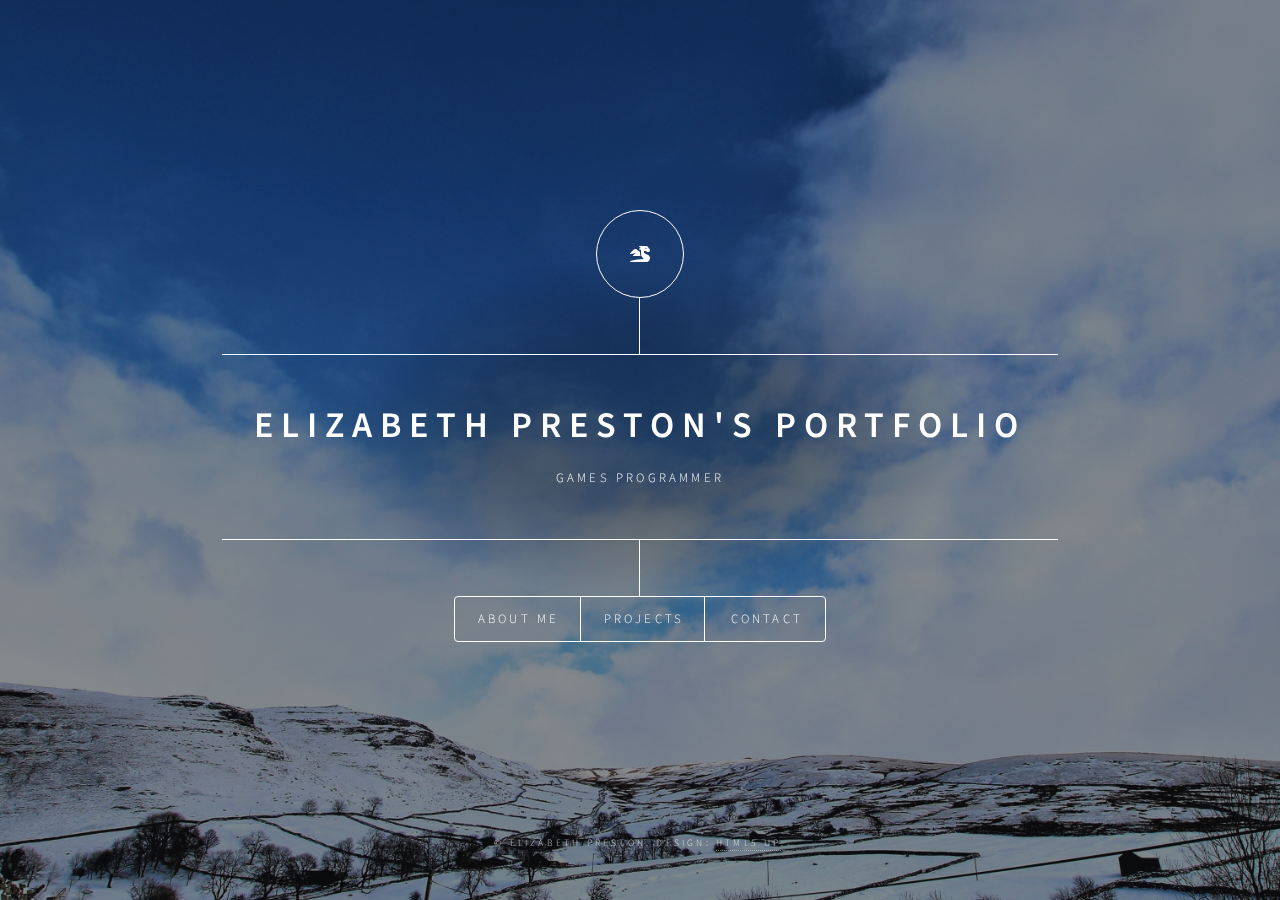
==== index.html @ e794fe07 "Update index.html" ====
<!DOCTYPE HTML>
<!--
	Dimension by HTML5 UP
	html5up.net | @ajlkn
	Free for personal and commercial use under the CCA 3.0 license (html5up.net/license)
-->
<html>
	<head>
		<title>Elizabeth Preston - Games Programmer</title>
		<meta charset="utf-8" />
		<meta name="viewport" content="width=device-width, initial-scale=1, user-scalable=no" />
		<link rel="stylesheet" href="assets/css/main.css" />
		<noscript><link rel="stylesheet" href="assets/css/noscript.css" /></noscript>
	</head>
	<body class="is-preload">

		<!-- Wrapper -->
			<div id="wrapper">

				<!-- Header -->
					<header id="header">
						<div class="logo">
						<i class="fas fa-dragon"></i>
						</div>
						<div class="content">
							<div class="inner">
								<h1>Elizabeth Preston's Portfolio</h1>
								<p>Games Programmer</p>
							</div>
						</div>
						<nav>
							<ul>
								<li><a href="#about">About Me</a></li>
								<li><a href="#projects">Projects</a></li>
								<li><a href="#contact">Contact</a></li>
							</ul>
						</nav>
					</header>

				<!-- Main -->
					<div id="main">

						<!-- Intro -->
							<article id="about">
								<h2 class="major">About Me</h2>
								<span class="image main"><img src="images/gradphoto.jpg" alt="" /></span>
								<p>Hi! I'm Eliza, a games programmer in Newcastle, with a Bachelor's in Mathematics and Master's in Computer Game Engineering. I have 5+ years experience using Unreal Engine, and several AA/AAA projects under my belt.</p>
								<p>Video games have been a part of my life for a long time. I grew up playing Spyro and Banjo Kazooie with my dad, who bravely took on the levels that were too hard for me. One of my fondest memories was visiting him after school, and finding out he completed Spyro the Dragon and unlocked the secret level for me, and I was ecstatic. I am incredibly honoured to create memories just like that for others.</p>
								<p>I spend my free time reading, attempting to rollerskate, and playing too much overwatch. Recently, I have started baking, but I don't bake often because I end up eating it all myself (oops).</p></article>

						<!-- Work -->
							<article id="projects">
								<h2 class="major">Projects</h2>
								<h4>A Changing Landscape: Advanced Graphics Coursework</h4>
								<p style="font-size:20px">I was tasked with creating a landscape that changed over time, using C++ and OpenGL. I was given a basic graphics framework, which I built on throughout the module. I chose to theme my scene around the given skeletal mesh for the hellknight from Doom.
								</p>
								<p align="center"><iframe style="height:450px;width:80%; float:middle" src="https://www.youtube.com/embed/ra7MUHCAdAI" frameborder="0" allow="accelerometer; autoplay; encrypted-media; gyroscope; picture-in-picture" allowfullscreen></iframe></p>

								<p>
								<ul>
								<u>Terrain:</u>
								<li>Heightmap is generated with an index buffer, using a file to read in the heights. It rises over time using a changing uniform passed to the shader.</li>
								<li>Terrain has two textures, each with their respective normal/bump map, and they're blended between one another as time passes.</li>
								<li>Water is transparent until the heightmap has fully risen, then the alpha component starts to rise so it appears.</li>
								<li>Spikes are contained in a scene graph, and employ frustum culling to reduce draw calls.</li>
								<u>Lighting:</u>
								<li>Point light is used to illuminate the scene, using the Phong reflection model</li>
								<li>A spotlight is placed at the rear of the scene, and rotates in a circle using a sine wave in its transform.</li>
								<li>Dynamic shadow mapping is used on the hellknights in the scene.</li>
								<li>Cubemap has been utilised for the skybox in the background, and the reflections in the water.</li>
								<u>Other Features:</u>
								<li>Gaussian blur is the main post-processing effect I implemented, using ping-pong texturing.</li>
								<li>Included a very basic split-screen effect, that uses the same camera view in both panels.</li>
								<li>Basic skeletal animation used with the hellknights.</li>
								</ul>
								</p>
								<hr></hr>

								<h4>Unoriginal Goose Game: Advanced Game Technologies Coursework</h4>
								<p>The project was based around Untitled Goose Game- A player must collect apples in the game to earn points, whilst avoiding the AI who make the goose drop any item it is holding. I implemented the physics and collisions, AI and networking for this project, using C++ and Visual Studio.</p>
								<p align="center"><iframe style="height:450px;width:80%" src="https://www.youtube.com/embed/iZy3u03gMHU" frameborder="0" allow="accelerometer; autoplay; encrypted-media; gyroscope; picture-in-picture" allowfullscreen></iframe></p>

								<p>
								<ul>
									<u>Physics:</u>
								<li>Linear and angular motion implemented.</li>
								<li>AABB and Sphere collision volumes utilised.</li>
								<li>Made use of Collision layers to reduce the amount of detection tests.</li>
								<li>Quad Tree spatial acceleration  structure used for the broad phase detection.</li>
								<li>Collisions are resolved by projecting the volumes outwards from collision point along the normal, and then applying an impules in the correct direction to change the velocities.</li>
								<li>Basic constraint bridge is used in the back of the level to demonstrate more advanced collision resolution.</li>
								<u>AI:</u>
								<li>A finite state machine is used for one AI character, which chases the goose if it's within a 10 unit distance, and then transitions to idle state if the goose is further than 15 units away.</li>
								<li>Second AI character uses pathfinding to chase the goose if it is holding an item, and if the AI collides with the goose, it drops whatever it was holding.</li>
								<li>A* is used for the pathfinding. The world grid is represented with a text file that is read in, and if a path is found, a force is applied to the AI to push it towards the fist node in the list.</li>
								<u>Networking:</u>
								<li>Player can choose to start the game as a client, or as a server.</li>
								<li>Client sends a packet with their position data, which the server receives and updates accordingly.</li>
								<li>Client also sends a score packet to the server.</li>
								</ul>
								</p>
								<hr></hr>
							</article>

						<!-- Contact -->
							<article id="contact">
								<h2 class="major">Contact</h2>

								<ul class="icons">
									<li><a href="https://www.linkedin.com/in/epreston72/" class="icon brands fa-linkedin"></a> &nbsp LinkedIn </li>
									<li><a href="mailto:elizapreston@hotmail.co.uk" class="fas fa-envelope"></a>  &nbsp elizapreston@hotmail.co.uk</li>
									<li><a href="https://github.com/epreston7/code-samples" class="icon brands fa-github"></a> &nbsp GitHub</li>
								</ul>
							</article>

						<!-- Elements -->
							<article id="elements">
								<h2 class="major">Elements</h2>

								<section>
									<h3 class="major">Text</h3>
									<p>This is <b>bold</b> and this is <strong>strong</strong>. This is <i>italic</i> and this is <em>emphasized</em>.
									This is <sup>superscript</sup> text and this is <sub>subscript</sub> text.
									This is <u>underlined</u> and this is code: <code>for (;;) { ... }</code>. Finally, <a href="#">this is a link</a>.</p>
									<hr />
									<h2>Heading Level 2</h2>
									<h3>Heading Level 3</h3>
									<h4>Heading Level 4</h4>
									<h5>Heading Level 5</h5>
									<h6>Heading Level 6</h6>
									<hr />
									<h4>Blockquote</h4>
									<blockquote>Fringilla nisl. Donec accumsan interdum nisi, quis tincidunt felis sagittis eget tempus euismod. Vestibulum ante ipsum primis in faucibus vestibulum. Blandit adipiscing eu felis iaculis volutpat ac adipiscing accumsan faucibus. Vestibulum ante ipsum primis in faucibus lorem ipsum dolor sit amet nullam adipiscing eu felis.</blockquote>
									<h4>Preformatted</h4>
									<pre><code>i = 0;

while (!deck.isInOrder()) {
    print 'Iteration ' + i;
    deck.shuffle();
    i++;
}

print 'It took ' + i + ' iterations to sort the deck.';</code></pre>
								</section>

								<section>
									<h3 class="major">Lists</h3>

									<h4>Unordered</h4>
									<ul>
										<li>Dolor pulvinar etiam.</li>
										<li>Sagittis adipiscing.</li>
										<li>Felis enim feugiat.</li>
									</ul>

									<h4>Alternate</h4>
									<ul class="alt">
										<li>Dolor pulvinar etiam.</li>
										<li>Sagittis adipiscing.</li>
										<li>Felis enim feugiat.</li>
									</ul>

									<h4>Ordered</h4>
									<ol>
										<li>Dolor pulvinar etiam.</li>
										<li>Etiam vel felis viverra.</li>
										<li>Felis enim feugiat.</li>
										<li>Dolor pulvinar etiam.</li>
										<li>Etiam vel felis lorem.</li>
										<li>Felis enim et feugiat.</li>
									</ol>
									<h4>Icons</h4>
									<ul class="icons">
										<li><a href="#" class="icon brands fa-twitter"><span class="label">Twitter</span></a></li>
										<li><a href="#" class="icon brands fa-facebook-f"><span class="label">Facebook</span></a></li>
										<li><a href="#" class="icon brands fa-instagram"><span class="label">Instagram</span></a></li>
										<li><a href="#" class="icon brands fa-github"><span class="label">Github</span></a></li>
									</ul>

									<h4>Actions</h4>
									<ul class="actions">
										<li><a href="#" class="button primary">Default</a></li>
										<li><a href="#" class="button">Default</a></li>
									</ul>
									<ul class="actions stacked">
										<li><a href="#" class="button primary">Default</a></li>
										<li><a href="#" class="button">Default</a></li>
									</ul>
								</section>

								<section>
									<h3 class="major">Table</h3>
									<h4>Default</h4>
									<div class="table-wrapper">
										<table>
											<thead>
												<tr>
													<th>Name</th>
													<th>Description</th>
													<th>Price</th>
												</tr>
											</thead>
											<tbody>
												<tr>
													<td>Item One</td>
													<td>Ante turpis integer aliquet porttitor.</td>
													<td>29.99</td>
												</tr>
												<tr>
													<td>Item Two</td>
													<td>Vis ac commodo adipiscing arcu aliquet.</td>
													<td>19.99</td>
												</tr>
												<tr>
													<td>Item Three</td>
													<td> Morbi faucibus arcu accumsan lorem.</td>
													<td>29.99</td>
												</tr>
												<tr>
													<td>Item Four</td>
													<td>Vitae integer tempus condimentum.</td>
													<td>19.99</td>
												</tr>
												<tr>
													<td>Item Five</td>
													<td>Ante turpis integer aliquet porttitor.</td>
													<td>29.99</td>
												</tr>
											</tbody>
											<tfoot>
												<tr>
													<td colspan="2"></td>
													<td>100.00</td>
												</tr>
											</tfoot>
										</table>
									</div>

									<h4>Alternate</h4>
									<div class="table-wrapper">
										<table class="alt">
											<thead>
												<tr>
													<th>Name</th>
													<th>Description</th>
													<th>Price</th>
												</tr>
											</thead>
											<tbody>
												<tr>
													<td>Item One</td>
													<td>Ante turpis integer aliquet porttitor.</td>
													<td>29.99</td>
												</tr>
												<tr>
													<td>Item Two</td>
													<td>Vis ac commodo adipiscing arcu aliquet.</td>
													<td>19.99</td>
												</tr>
												<tr>
													<td>Item Three</td>
													<td> Morbi faucibus arcu accumsan lorem.</td>
													<td>29.99</td>
												</tr>
												<tr>
													<td>Item Four</td>
													<td>Vitae integer tempus condimentum.</td>
													<td>19.99</td>
												</tr>
												<tr>
													<td>Item Five</td>
													<td>Ante turpis integer aliquet porttitor.</td>
													<td>29.99</td>
												</tr>
											</tbody>
											<tfoot>
												<tr>
													<td colspan="2"></td>
													<td>100.00</td>
												</tr>
											</tfoot>
										</table>
									</div>
								</section>

								<section>
									<h3 class="major">Buttons</h3>
									<ul class="actions">
										<li><a href="#" class="button primary">Primary</a></li>
										<li><a href="#" class="button">Default</a></li>
									</ul>
									<ul class="actions">
										<li><a href="#" class="button">Default</a></li>
										<li><a href="#" class="button small">Small</a></li>
									</ul>
									<ul class="actions">
										<li><a href="#" class="button primary icon solid fa-download">Icon</a></li>
										<li><a href="#" class="button icon solid fa-download">Icon</a></li>
									</ul>
									<ul class="actions">
										<li><span class="button primary disabled">Disabled</span></li>
										<li><span class="button disabled">Disabled</span></li>
									</ul>
								</section>

								<section>
									<h3 class="major">Form</h3>
									<form method="post" action="#">
										<div class="fields">
											<div class="field half">
												<label for="demo-name">Name</label>
												<input type="text" name="demo-name" id="demo-name" value="" placeholder="Jane Doe" />
											</div>
											<div class="field half">
												<label for="demo-email">Email</label>
												<input type="email" name="demo-email" id="demo-email" value="" placeholder="jane@untitled.tld" />
											</div>
											<div class="field">
												<label for="demo-category">Category</label>
												<select name="demo-category" id="demo-category">
													<option value="">-</option>
													<option value="1">Manufacturing</option>
													<option value="1">Shipping</option>
													<option value="1">Administration</option>
													<option value="1">Human Resources</option>
												</select>
											</div>
											<div class="field half">
												<input type="radio" id="demo-priority-low" name="demo-priority" checked>
												<label for="demo-priority-low">Low</label>
											</div>
											<div class="field half">
												<input type="radio" id="demo-priority-high" name="demo-priority">
												<label for="demo-priority-high">High</label>
											</div>
											<div class="field half">
												<input type="checkbox" id="demo-copy" name="demo-copy">
												<label for="demo-copy">Email me a copy</label>
											</div>
											<div class="field half">
												<input type="checkbox" id="demo-human" name="demo-human" checked>
												<label for="demo-human">Not a robot</label>
											</div>
											<div class="field">
												<label for="demo-message">Message</label>
												<textarea name="demo-message" id="demo-message" placeholder="Enter your message" rows="6"></textarea>
											</div>
										</div>
										<ul class="actions">
											<li><input type="submit" value="Send Message" class="primary" /></li>
											<li><input type="reset" value="Reset" /></li>
										</ul>
									</form>
								</section>

							</article>

					</div>

				<!-- Footer -->
					<footer id="footer">
						<p class="copyright">&copy; Elizabeth Preston. Design: <a href="https://html5up.net">HTML5 UP</a>.</p>
					</footer>

			</div>

		<!-- BG -->
			<div id="bg"></div>

		<!-- Scripts -->
			<script src="assets/js/jquery.min.js"></script>
			<script src="assets/js/browser.min.js"></script>
			<script src="assets/js/breakpoints.min.js"></script>
			<script src="assets/js/util.js"></script>
			<script src="assets/js/main.js"></script>

	</body>
</html>
---- assets/css/main.css ----
@import url(fontawesome-all.min.css);
@import url("https://fonts.googleapis.com/css?family=Source+Sans+Pro:300italic,600italic,300,600");

/*
	Dimension by HTML5 UP
	html5up.net | @ajlkn
	Free for personal and commercial use under the CCA 3.0 license (html5up.net/license)
*/

html, body, div, span, applet, object,
iframe, h1, h2, h3, h4, h5, h6, p, blockquote,
pre, a, abbr, acronym, address, big, cite,
code, del, dfn, em, img, ins, kbd, q, s, samp,
small, strike, strong, sub, sup, tt, var, b,
u, i, center, dl, dt, dd, ol, ul, li, fieldset,
form, label, legend, table, caption, tbody,
tfoot, thead, tr, th, td, article, aside,
canvas, details, embed, figure, figcaption,
footer, header, hgroup, menu, nav, output, ruby,
section, summary, time, mark, audio, video {
	margin: 0;
	padding: 0;
	border: 0;
	font-size: 100%;
	font: inherit;
	vertical-align: baseline;}

article, aside, details, figcaption, figure,
footer, header, hgroup, menu, nav, section {
	display: block;}

body {
	line-height: 1;
}

ol, ul {
	list-style: none;
	list-style-type: square;
	font-size: 18px;
}

blockquote, q {
	quotes: none;
}

	blockquote:before, blockquote:after, q:before, q:after {
		content: '';
		content: none;
	}

table {
	border-collapse: collapse;
	border-spacing: 0;
}

body {
	-webkit-text-size-adjust: none;
}

mark {
	background-color: transpa;
	color: inherit;
}

input::-moz-focus-inner {
	border: 0;
	padding: 0;
}

input, select, textarea {
	-moz-appearance: none;
	-webkit-appearance: none;
	-ms-appearance: none;
	appearance: none;
}

/* Basic */

	@-ms-viewport {
		width: device-width;
	}

	@media screen and (max-width: 480px) {

		html, body {
			min-width: 320px;
		}

	}

	html {
		box-sizing: border-box;
	}

	*, *:before, *:after {
		box-sizing: inherit;
	}

	body {
		background: #1b1f22;
	}

		body.is-preload *, body.is-preload *:before, body.is-preload *:after {
			-moz-animation: none !important;
			-webkit-animation: none !important;
			-ms-animation: none !important;
			animation: none !important;
			-moz-transition: none !important;
			-webkit-transition: none !important;
			-ms-transition: none !important;
			transition: none !important;
		}

/* Type */

	html {
		font-size: 16pt;
	}

		@media screen and (max-width: 1680px) {

			html {
				font-size: 12pt;
			}

		}

		@media screen and (max-width: 736px) {

			html {
				font-size: 11pt;
			}

		}

		@media screen and (max-width: 360px) {

			html {
				font-size: 10pt;
			}

		}

	body, input, select, textarea {
		color: #ffffff;
		font-family: "Source Sans Pro", sans-serif;
		font-weight: 300;
		font-size: 1rem;
		line-height: 1.65;
	}

	a {
		-moz-transition: color 0.2s ease-in-out, background-color 0.2s ease-in-out, border-bottom-color 0.2s ease-in-out;
		-webkit-transition: color 0.2s ease-in-out, background-color 0.2s ease-in-out, border-bottom-color 0.2s ease-in-out;
		-ms-transition: color 0.2s ease-in-out, background-color 0.2s ease-in-out, border-bottom-color 0.2s ease-in-out;
		transition: color 0.2s ease-in-out, background-color 0.2s ease-in-out, border-bottom-color 0.2s ease-in-out;
		border-bottom: dotted 1px rgba(255, 255, 255, 0.5);
		text-decoration: none;
		color: inherit;
	}

		a:hover {
			border-bottom-color: transparent;
		}

	strong, b {
		color: #ffffff;
		font-weight: 600;
	}

	em, i {
		font-style: italic;
	}

	p {
		margin: 0 0 2rem 0;
	}

	h1, h2, h3, h4, h5, h6 {
		color: #ffffff;
		font-weight: 600;
		line-height: 1.5;
		margin: 0 0 1rem 0;
		text-transform: uppercase;
		letter-spacing: 0.2rem;
	}

		h1 a, h2 a, h3 a, h4 a, h5 a, h6 a {
			color: inherit;
			text-decoration: none;
		}

		h1.major, h2.major, h3.major, h4.major, h5.major, h6.major {
			border-bottom: solid 1px #ffffff;
			width: -moz-max-content;
			width: -webkit-max-content;
			width: -ms-max-content;
			width: max-content;
			padding-bottom: 0.5rem;
			margin: 0 0 2rem 0;
		}

	h1 {
		font-size: 2.25rem;
		line-height: 1.3;
		letter-spacing: 0.5rem;
	}

	h2 {
		font-size: 1.5rem;
		line-height: 1.4;
		letter-spacing: 0.5rem;
	}

	h3 {
		font-size: 1rem;
	}

	h4 {
		font-size: 0.8rem;
	}

	h5 {
		font-size: 0.7rem;
	}

	h6 {
		font-size: 0.6rem;
	}

	@media screen and (max-width: 736px) {

		h1 {
			font-size: 1.75rem;
			line-height: 1.4;
		}

		h2 {
			font-size: 1.25em;
			line-height: 1.5;
		}

	}

	sub {
		font-size: 0.8rem;
		position: relative;
		top: 0.5rem;
	}

	sup {
		font-size: 0.8rem;
		position: relative;
		top: -0.5rem;
	}

	blockquote {
		border-left: solid 4px #ffffff;
		font-style: italic;
		margin: 0 0 2rem 0;
		padding: 0.5rem 0 0.5rem 2rem;
	}

	code {
		background: rgba(255, 255, 255, 0.075);
		border-radius: 4px;
		font-family: "Courier New", monospace;
		font-size: 0.9rem;
		margin: 0 0.25rem;
		padding: 0.25rem 0.65rem;
	}

	pre {
		-webkit-overflow-scrolling: touch;
		font-family: "Courier New", monospace;
		font-size: 0.9rem;
		margin: 0 0 2rem 0;
	}

		pre code {
			display: block;
			line-height: 1.75;
			padding: 1rem 1.5rem;
			overflow-x: auto;
		}

	hr {
		border: 0;
		border-bottom: solid 1px #A8A8A8;
		margin: 2.75rem 0;
	}

	.align-left {
		text-align: left;
	}

	.align-center {
		text-align: center;
	}

	.align-right {
		text-align: right;
	}

/* Form */

	form {
		margin: 0 0 2rem 0;
	}

		form > :last-child {
			margin-bottom: 0;
		}

		form > .fields {
			display: -moz-flex;
			display: -webkit-flex;
			display: -ms-flex;
			display: flex;
			-moz-flex-wrap: wrap;
			-webkit-flex-wrap: wrap;
			-ms-flex-wrap: wrap;
			flex-wrap: wrap;
			width: calc(100% + 3rem);
			margin: -1.5rem 0 2rem -1.5rem;
		}

			form > .fields > .field {
				-moz-flex-grow: 0;
				-webkit-flex-grow: 0;
				-ms-flex-grow: 0;
				flex-grow: 0;
				-moz-flex-shrink: 0;
				-webkit-flex-shrink: 0;
				-ms-flex-shrink: 0;
				flex-shrink: 0;
				padding: 1.5rem 0 0 1.5rem;
				width: calc(100% - 1.5rem);
			}

				form > .fields > .field.half {
					width: calc(50% - 0.75rem);
				}

				form > .fields > .field.third {
					width: calc(100%/3 - 0.5rem);
				}

				form > .fields > .field.quarter {
					width: calc(25% - 0.375rem);
				}

		@media screen and (max-width: 480px) {

			form > .fields {
				width: calc(100% + 3rem);
				margin: -1.5rem 0 2rem -1.5rem;
			}

				form > .fields > .field {
					padding: 1.5rem 0 0 1.5rem;
					width: calc(100% - 1.5rem);
				}

					form > .fields > .field.half {
						width: calc(100% - 1.5rem);
					}

					form > .fields > .field.third {
						width: calc(100% - 1.5rem);
					}

					form > .fields > .field.quarter {
						width: calc(100% - 1.5rem);
					}

		}

	label {
		color: #ffffff;
		display: block;
		font-size: 0.8rem;
		font-weight: 300;
		letter-spacing: 0.2rem;
		line-height: 1.5;
		margin: 0 0 1rem 0;
		text-transform: uppercase;
	}

	input[type="text"],
	input[type="password"],
	input[type="email"],
	input[type="tel"],
	select,
	textarea {
		-moz-appearance: none;
		-webkit-appearance: none;
		-ms-appearance: none;
		appearance: none;
		-moz-transition: border-color 0.2s ease-in-out, box-shadow 0.2s ease-in-out, background-color 0.2s ease-in-out;
		-webkit-transition: border-color 0.2s ease-in-out, box-shadow 0.2s ease-in-out, background-color 0.2s ease-in-out;
		-ms-transition: border-color 0.2s ease-in-out, box-shadow 0.2s ease-in-out, background-color 0.2s ease-in-out;
		transition: border-color 0.2s ease-in-out, box-shadow 0.2s ease-in-out, background-color 0.2s ease-in-out;
		background-color: transparent;
		border-radius: 4px;
		border: solid 1px #ffffff;
		color: inherit;
		display: block;
		outline: 0;
		padding: 0 1rem;
		text-decoration: none;
		width: 100%;
	}

		input[type="text"]:invalid,
		input[type="password"]:invalid,
		input[type="email"]:invalid,
		input[type="tel"]:invalid,
		select:invalid,
		textarea:invalid {
			box-shadow: none;
		}

		input[type="text"]:focus,
		input[type="password"]:focus,
		input[type="email"]:focus,
		input[type="tel"]:focus,
		select:focus,
		textarea:focus {
			background: rgba(255, 255, 255, 0.075);
			border-color: #ffffff;
			box-shadow: 0 0 0 1px #ffffff;
		}

	select {
		background-image: url("data:image/svg+xml;charset=utf8,%3Csvg xmlns='http://www.w3.org/2000/svg' width='40' height='40' preserveAspectRatio='none' viewBox='0 0 40 40'%3E%3Cpath d='M9.4,12.3l10.4,10.4l10.4-10.4c0.2-0.2,0.5-0.4,0.9-0.4c0.3,0,0.6,0.1,0.9,0.4l3.3,3.3c0.2,0.2,0.4,0.5,0.4,0.9 c0,0.4-0.1,0.6-0.4,0.9L20.7,31.9c-0.2,0.2-0.5,0.4-0.9,0.4c-0.3,0-0.6-0.1-0.9-0.4L4.3,17.3c-0.2-0.2-0.4-0.5-0.4-0.9 c0-0.4,0.1-0.6,0.4-0.9l3.3-3.3c0.2-0.2,0.5-0.4,0.9-0.4S9.1,12.1,9.4,12.3z' fill='%23ffffff' /%3E%3C/svg%3E");
		background-size: 1.25rem;
		background-repeat: no-repeat;
		background-position: calc(100% - 1rem) center;
		height: 2.75rem;
		padding-right: 2.75rem;
		text-overflow: ellipsis;
	}

		select option {
			color: #ffffff;
			background: #1b1f22;
		}

		select:focus::-ms-value {
			background-color: transparent;
		}

		select::-ms-expand {
			display: none;
		}

	input[type="text"],
	input[type="password"],
	input[type="email"],
	select {
		height: 2.75rem;
	}

	textarea {
		padding: 0.75rem 1rem;
	}

	input[type="checkbox"],
	input[type="radio"] {
		-moz-appearance: none;
		-webkit-appearance: none;
		-ms-appearance: none;
		appearance: none;
		display: block;
		float: left;
		margin-right: -2rem;
		opacity: 0;
		width: 1rem;
		z-index: -1;
	}

		input[type="checkbox"] + label,
		input[type="radio"] + label {
			text-decoration: none;
			-moz-user-select: none;
			-webkit-user-select: none;
			-ms-user-select: none;
			user-select: none;
			color: #ffffff;
			cursor: pointer;
			display: inline-block;
			font-size: 0.8rem;
			font-weight: 300;
			margin: 0 0 0.5rem 0;
			padding-left: 2.65rem;
			padding-right: 0.75rem;
			position: relative;
		}

			input[type="checkbox"] + label:before,
			input[type="radio"] + label:before {
				-moz-osx-font-smoothing: grayscale;
				-webkit-font-smoothing: antialiased;
				display: inline-block;
				font-style: normal;
				font-variant: normal;
				text-rendering: auto;
				line-height: 1;
				text-transform: none !important;
				font-family: 'Font Awesome 5 Free';
				font-weight: 900;
			}

			input[type="checkbox"] + label:before,
			input[type="radio"] + label:before {
				-moz-transition: border-color 0.2s ease-in-out, box-shadow 0.2s ease-in-out, background-color 0.2s ease-in-out;
				-webkit-transition: border-color 0.2s ease-in-out, box-shadow 0.2s ease-in-out, background-color 0.2s ease-in-out;
				-ms-transition: border-color 0.2s ease-in-out, box-shadow 0.2s ease-in-out, background-color 0.2s ease-in-out;
				transition: border-color 0.2s ease-in-out, box-shadow 0.2s ease-in-out, background-color 0.2s ease-in-out;
				border-radius: 4px;
				border: solid 1px #ffffff;
				content: '';
				display: inline-block;
				height: 1.65rem;
				left: 0;
				line-height: 1.65rem;
				position: absolute;
				text-align: center;
				top: -0.15rem;
				width: 1.65rem;
			}

		input[type="checkbox"]:checked + label:before,
		input[type="radio"]:checked + label:before {
			background: #ffffff !important;
			border-color: #ffffff !important;
			color: #1b1f22;
			content: '\f00c';
		}

		input[type="checkbox"]:focus + label:before,
		input[type="radio"]:focus + label:before {
			background: rgba(255, 255, 255, 0.075);
			border-color: #ffffff;
			box-shadow: 0 0 0 1px #ffffff;
		}

	input[type="checkbox"] + label:before {
		border-radius: 4px;
	}

	input[type="radio"] + label:before {
		border-radius: 100%;
	}

	::-webkit-input-placeholder {
		color: rgba(255, 255, 255, 0.5) !important;
		opacity: 1.0;
	}

	:-moz-placeholder {
		color: rgba(255, 255, 255, 0.5) !important;
		opacity: 1.0;
	}

	::-moz-placeholder {
		color: rgba(255, 255, 255, 0.5) !important;
		opacity: 1.0;
	}

	:-ms-input-placeholder {
		color: rgba(255, 255, 255, 0.5) !important;
		opacity: 1.0;
	}

	.formerize-placeholder {
		color: rgba(255, 255, 255, 0.5) !important;
		opacity: 1.0;
	}

/* Box */

	.box {
		border-radius: 4px;
		border: solid 1px #ffffff;
		margin-bottom: 2rem;
		padding: 1.5em;
	}

		.box > :last-child,
		.box > :last-child > :last-child,
		.box > :last-child > :last-child > :last-child {
			margin-bottom: 0;
		}

		.box.alt {
			border: 0;
			border-radius: 0;
			padding: 0;
		}

/* Icon */

	.icon {
		text-decoration: none;
		border-bottom: none;
		position: relative;
	}

		.icon:before {
			-moz-osx-font-smoothing: grayscale;
			-webkit-font-smoothing: antialiased;
			display: inline-block;
			font-style: normal;
			font-variant: normal;
			text-rendering: auto;
			line-height: 1;
			text-transform: none !important;
			font-family: 'Font Awesome 5 Free';
			font-weight: 400;
		}

		.icon > .label {
			display: none;
		}

		.icon:before {
			line-height: inherit;
		}

		.icon.solid:before {
			font-weight: 900;
		}

		.icon.brands:before {
			font-family: 'Font Awesome 5 Brands';
		}

/* Image */

	.image {
		border-radius: 4px;
		border: 0;
		display: inline-block;
		position: relative;
	}

		.image:before {
			pointer-events: none;
			background-image: url("../../images/overlay.png");
			background-color: rgba(19, 21, 25, 0.5);
			border-radius: 4px;
			content: '';
			display: block;
			height: 100%;
			left: 0;
			opacity: 0.5;
			position: absolute;
			top: 0;
			width: 100%;
		}

		.image img {
			border-radius: 4px;
			display: block;
		}

		.image.left, .image.right {
			max-width: 40%;
		}

			.image.left img, .image.right img {
				width: 100%;
			}

		.image.left {
			float: left;
			padding: 0 1.5em 1em 0;
			top: 0.25em;
		}

		.image.right {
			float: right;
			padding: 0 0 1em 1.5em;
			top: 0.25em;
		}

		.image.fit {
			display: block;
			margin: 0 0 2rem 0;
			width: 100%;
		}

			.image.fit img {
				width: 100%;
			}

		.image.main {
			display: block;
			margin: 2.5rem 0;
			width: 100%;


		}

			.image.main img {
				width: 100%;
			}

		@media screen and (max-width: 736px) {

			.image.main {
				margin: 2rem 0;
			}

		}

		@media screen and (max-width: 480px) {

			.image.main {
				margin: 1.5rem 0;
			}

		}

/* List */

	ol {
		list-style: decimal;
		margin: 0 0 2rem 0;
		padding-left: 1.25em;
	}

		ol li {
			padding-left: 0.25em;
		}

	ul {
		list-style: disc;
		margin: 0 0 2rem 0;
		padding-left: 1em;
	}

		ul li {
			padding-left: 0.5em;
		}

		ul.alt {
			list-style: none;
			padding-left: 0;
		}

			ul.alt li {
				border-top: solid 1px #ffffff;
				padding: 0.5em 0;
			}

				ul.alt li:first-child {
					border-top: 0;
					padding-top: 0;
				}

	dl {
		margin: 0 0 2rem 0;
	}

		dl dt {
			display: block;
			font-weight: 600;
			margin: 0 0 1rem 0;
		}

		dl dd {
			margin-left: 2rem;
		}

/* Actions */

	ul.actions {
		display: -moz-flex;
		display: -webkit-flex;
		display: -ms-flex;
		display: flex;
		cursor: default;
		list-style: none;
		margin-left: -1rem;
		padding-left: 0;
	}

		ul.actions li {
			padding: 0 0 0 1rem;
			vertical-align: middle;
		}

		ul.actions.special {
			-moz-justify-content: center;
			-webkit-justify-content: center;
			-ms-justify-content: center;
			justify-content: center;
			width: 100%;
			margin-left: 0;
		}

			ul.actions.special li:first-child {
				padding-left: 0;
			}

		ul.actions.stacked {
			-moz-flex-direction: column;
			-webkit-flex-direction: column;
			-ms-flex-direction: column;
			flex-direction: column;
			margin-left: 0;
		}

			ul.actions.stacked li {
				padding: 1.3rem 0 0 0;
			}

				ul.actions.stacked li:first-child {
					padding-top: 0;
				}

		ul.actions.fit {
			width: calc(100% + 1rem);
		}

			ul.actions.fit li {
				-moz-flex-grow: 1;
				-webkit-flex-grow: 1;
				-ms-flex-grow: 1;
				flex-grow: 1;
				-moz-flex-shrink: 1;
				-webkit-flex-shrink: 1;
				-ms-flex-shrink: 1;
				flex-shrink: 1;
				width: 100%;
			}

				ul.actions.fit li > * {
					width: 100%;
				}

			ul.actions.fit.stacked {
				width: 100%;
			}

		@media screen and (max-width: 480px) {

			ul.actions:not(.fixed) {
				-moz-flex-direction: column;
				-webkit-flex-direction: column;
				-ms-flex-direction: column;
				flex-direction: column;
				margin-left: 0;
				width: 100% !important;
			}

				ul.actions:not(.fixed) li {
					-moz-flex-grow: 1;
					-webkit-flex-grow: 1;
					-ms-flex-grow: 1;
					flex-grow: 1;
					-moz-flex-shrink: 1;
					-webkit-flex-shrink: 1;
					-ms-flex-shrink: 1;
					flex-shrink: 1;
					padding: 1rem 0 0 0;
					text-align: center;
					width: 100%;
				}

					ul.actions:not(.fixed) li > * {
						width: 100%;
					}

					ul.actions:not(.fixed) li:first-child {
						padding-top: 0;
					}

					ul.actions:not(.fixed) li input[type="submit"],
					ul.actions:not(.fixed) li input[type="reset"],
					ul.actions:not(.fixed) li input[type="button"],
					ul.actions:not(.fixed) li button,
					ul.actions:not(.fixed) li .button {
						width: 100%;
					}

						ul.actions:not(.fixed) li input[type="submit"].icon:before,
						ul.actions:not(.fixed) li input[type="reset"].icon:before,
						ul.actions:not(.fixed) li input[type="button"].icon:before,
						ul.actions:not(.fixed) li button.icon:before,
						ul.actions:not(.fixed) li .button.icon:before {
							margin-left: -0.5em;
						}

		}

/* Icons */

	ul.icons {

		cursor: default;
		list-style: none;
		padding-left: 0;

	}

		ul.icons li {

			padding: 1em 3em 0em 3em;

		}

			ul.icons li:last-child {
				padding-right: 0;
			}

			ul.icons li a {
				border-radius: 100%;
				box-shadow: inset 0 0 0 1px #ffffff;
				display: inline-block;
				height: 2.25rem;
				line-height: 2.25rem;
				text-align: center;
				width: 2.25rem;
			}

				ul.icons li a:hover {
					background-color: rgba(255, 255, 255, 0.175);
				}

				ul.icons li a:active {
					background-color: rgba(255, 255, 255, 0.175);
				}

/* Table */

	.table-wrapper {
		-webkit-overflow-scrolling: touch;
		overflow-x: auto;
	}

	table {
		margin: 0 0 2rem 0;
		width: 100%;
	}

		table tbody tr {
			border: solid 1px #ffffff;
			border-left: 0;
			border-right: 0;
		}

			table tbody tr:nth-child(2n + 1) {
				background-color: rgba(255, 255, 255, 0.075);
			}

		table td {
			padding: 0.75em 0.75em;
		}

		table th {
			color: #ffffff;
			font-size: 0.9em;
			font-weight: 600;
			padding: 0 0.75em 0.75em 0.75em;
			text-align: left;
		}

		table thead {
			border-bottom: solid 2px #ffffff;
		}

		table tfoot {
			border-top: solid 2px #ffffff;
		}

		table.alt {
			border-collapse: separate;
		}

			table.alt tbody tr td {
				border: solid 1px #ffffff;
				border-left-width: 0;
				border-top-width: 0;
			}

				table.alt tbody tr td:first-child {
					border-left-width: 1px;
				}

			table.alt tbody tr:first-child td {
				border-top-width: 1px;
			}

			table.alt thead {
				border-bottom: 0;
			}

			table.alt tfoot {
				border-top: 0;
			}

/* Button */

	input[type="submit"],
	input[type="reset"],
	input[type="button"],
	button,
	.button {
		-moz-appearance: none;
		-webkit-appearance: none;
		-ms-appearance: none;
		appearance: none;
		-moz-transition: background-color 0.2s ease-in-out, color 0.2s ease-in-out;
		-webkit-transition: background-color 0.2s ease-in-out, color 0.2s ease-in-out;
		-ms-transition: background-color 0.2s ease-in-out, color 0.2s ease-in-out;
		transition: background-color 0.2s ease-in-out, color 0.2s ease-in-out;
		background-color: transparent;
		border-radius: 4px;
		border: 0;
		box-shadow: inset 0 0 0 1px #ffffff;
		color: #ffffff !important;
		cursor: pointer;
		display: inline-block;
		font-size: 0.8rem;
		font-weight: 300;
		height: 2.75rem;
		letter-spacing: 0.2rem;
		line-height: 2.75rem;
		outline: 0;
		padding: 0 1.25rem 0 1.35rem;
		text-align: center;
		text-decoration: none;
		text-transform: uppercase;
		white-space: nowrap;
	}

		input[type="submit"]:hover,
		input[type="reset"]:hover,
		input[type="button"]:hover,
		button:hover,
		.button:hover {
			background-color: rgba(255, 255, 255, 0.075);
		}

		input[type="submit"]:active,
		input[type="reset"]:active,
		input[type="button"]:active,
		button:active,
		.button:active {
			background-color: rgba(255, 255, 255, 0.175);
		}

		input[type="submit"].icon:before,
		input[type="reset"].icon:before,
		input[type="button"].icon:before,
		button.icon:before,
		.button.icon:before {
			margin-right: 0.5em;
		}

		input[type="submit"].fit,
		input[type="reset"].fit,
		input[type="button"].fit,
		button.fit,
		.button.fit {
			width: 100%;
		}

		input[type="submit"].small,
		input[type="reset"].small,
		input[type="button"].small,
		button.small,
		.button.small {
			font-size: 0.6rem;
			height: 2.0625rem;
			line-height: 2.0625rem;
		}

		input[type="submit"].primary,
		input[type="reset"].primary,
		input[type="button"].primary,
		button.primary,
		.button.primary {
			background-color: #ffffff;
			color: #1b1f22 !important;
			font-weight: 600;
		}

		input[type="submit"].disabled, input[type="submit"]:disabled,
		input[type="reset"].disabled,
		input[type="reset"]:disabled,
		input[type="button"].disabled,
		input[type="button"]:disabled,
		button.disabled,
		button:disabled,
		.button.disabled,
		.button:disabled {
			pointer-events: none;
			cursor: default;
			opacity: 0.25;
		}

	input[type="submit"],
	input[type="reset"],
	input[type="button"],
	button {
		line-height: calc(2.75rem - 2px);
	}

/* BG */

	#bg {
		-moz-transform: scale(1.0);
		-webkit-transform: scale(1.0);
		-ms-transform: scale(1.0);
		transform: scale(1.0);
		-webkit-backface-visibility: hidden;
		position: fixed;
		top: 0;
		left: 0;
		width: 100%;
		height: 100vh;
		z-index: 1;
	}

		#bg:before, #bg:after {
			content: '';
			display: block;
			position: absolute;
			top: 0;
			left: 0;
			width: 100%;
			height: 100%;
		}

		#bg:before {
			-moz-transition: background-color 2.5s ease-in-out;
			-webkit-transition: background-color 2.5s ease-in-out;
			-ms-transition: background-color 2.5s ease-in-out;
			transition: background-color 2.5s ease-in-out;
			-moz-transition-delay: 0.75s;
			-webkit-transition-delay: 0.75s;
			-ms-transition-delay: 0.75s;
			transition-delay: 0.75s;
			background-image: linear-gradient(to top, rgba(19, 21, 25, 0.5), rgba(19, 21, 25, 0.5)), url("../../images/overlay.png");
			background-size: auto, 256px 256px;
			background-position: center, center;
			background-repeat: no-repeat, repeat;
			z-index: 2;
		}

		#bg:after {
			-moz-transform: scale(1.125);
			-webkit-transform: scale(1.125);
			-ms-transform: scale(1.125);
			transform: scale(1.125);
			-moz-transition: -moz-transform 0.325s ease-in-out, -moz-filter 0.325s ease-in-out;
			-webkit-transition: -webkit-transform 0.325s ease-in-out, -webkit-filter 0.325s ease-in-out;
			-ms-transition: -ms-transform 0.325s ease-in-out, -ms-filter 0.325s ease-in-out;
			transition: transform 0.325s ease-in-out, filter 0.325s ease-in-out;
			background-image: url("../../images/bg6.jpg");
			background-position: center;
			background-size: cover;
			background-repeat: no-repeat;
			z-index: 1;
		}

		body.is-article-visible #bg:after {
			-moz-transform: scale(1.0825);
			-webkit-transform: scale(1.0825);
			-ms-transform: scale(1.0825);
			transform: scale(1.0825);
			-moz-filter: blur(0.2rem);
			-webkit-filter: blur(0.2rem);
			-ms-filter: blur(0.2rem);
			filter: blur(0.2rem);
		}

		body.is-preload #bg:before {
			background-color: #000000;
		}

/* Wrapper */

	#wrapper {
		display: -moz-flex;
		display: -webkit-flex;
		display: -ms-flex;
		display: flex;
		-moz-flex-direction: column;
		-webkit-flex-direction: column;
		-ms-flex-direction: column;
		flex-direction: column;
		-moz-align-items: center;
		-webkit-align-items: center;
		-ms-align-items: center;
		align-items: center;
		-moz-justify-content: space-between;
		-webkit-justify-content: space-between;
		-ms-justify-content: space-between;
		justify-content: space-between;
		position: relative;
		min-height: 100vh;
		width: 100%;
		padding: 4rem 2rem;
		z-index: 3;
	}

		#wrapper:before {
			content: '';
			display: block;
		}

		@media screen and (max-width: 1680px) {

			#wrapper {
				padding: 3rem 2rem;
			}

		}

		@media screen and (max-width: 736px) {

			#wrapper {
				padding: 2rem 1rem;
			}

		}

		@media screen and (max-width: 480px) {

			#wrapper {
				padding: 1rem;
			}

		}

/* Header */

	#header {
		display: -moz-flex;
		display: -webkit-flex;
		display: -ms-flex;
		display: flex;
		-moz-flex-direction: column;
		-webkit-flex-direction: column;
		-ms-flex-direction: column;
		flex-direction: column;
		-moz-align-items: center;
		-webkit-align-items: center;
		-ms-align-items: center;
		align-items: center;
		-moz-transition: -moz-transform 0.325s ease-in-out, -moz-filter 0.325s ease-in-out, opacity 0.325s ease-in-out;
		-webkit-transition: -webkit-transform 0.325s ease-in-out, -webkit-filter 0.325s ease-in-out, opacity 0.325s ease-in-out;
		-ms-transition: -ms-transform 0.325s ease-in-out, -ms-filter 0.325s ease-in-out, opacity 0.325s ease-in-out;
		transition: transform 0.325s ease-in-out, filter 0.325s ease-in-out, opacity 0.325s ease-in-out;
		background-image: -moz-radial-gradient(rgba(0, 0, 0, 0.25) 25%, rgba(0, 0, 0, 0) 55%);
		background-image: -webkit-radial-gradient(rgba(0, 0, 0, 0.25) 25%, rgba(0, 0, 0, 0) 55%);
		background-image: -ms-radial-gradient(rgba(0, 0, 0, 0.25) 25%, rgba(0, 0, 0, 0) 55%);
		background-image: radial-gradient(rgba(0, 0, 0, 0.25) 25%, rgba(0, 0, 0, 0) 55%);
		max-width: 100%;
		text-align: center;
	}

		#header > * {
			-moz-transition: opacity 0.325s ease-in-out;
			-webkit-transition: opacity 0.325s ease-in-out;
			-ms-transition: opacity 0.325s ease-in-out;
			transition: opacity 0.325s ease-in-out;
			position: relative;
			margin-top: 3.5rem;
		}

			#header > *:before {
				content: '';
				display: block;
				position: absolute;
				top: calc(-3.5rem - 1px);
				left: calc(50% - 1px);
				width: 1px;
				height: calc(3.5rem + 1px);
				background: #ffffff;
			}

		#header > :first-child {
			margin-top: 0;
		}

			#header > :first-child:before {
				display: none;
			}

		#header .logo {
			width: 5.5rem;
			height: 5.5rem;
			line-height: 5.5rem;
			border: solid 1px #ffffff;
			border-radius: 100%;
		}

			#header .logo .icon:before {
				font-size: 2rem;
			}

		#header .content {
			border-style: solid;
			border-color: #ffffff;
			border-top-width: 1px;
			border-bottom-width: 1px;
			max-width: 100%;
		}

			#header .content .inner {
				-moz-transition: max-height 0.75s ease, padding 0.75s ease, opacity 0.325s ease-in-out;
				-webkit-transition: max-height 0.75s ease, padding 0.75s ease, opacity 0.325s ease-in-out;
				-ms-transition: max-height 0.75s ease, padding 0.75s ease, opacity 0.325s ease-in-out;
				transition: max-height 0.75s ease, padding 0.75s ease, opacity 0.325s ease-in-out;
				-moz-transition-delay: 0.25s;
				-webkit-transition-delay: 0.25s;
				-ms-transition-delay: 0.25s;
				transition-delay: 0.25s;
				padding: 3rem 2rem;
				max-height: 40rem;
				overflow: hidden;
			}

				#header .content .inner > :last-child {
					margin-bottom: 0;
				}

			#header .content p {
				text-transform: uppercase;
				letter-spacing: 0.2rem;
				font-size: 0.8rem;
				line-height: 2;
			}

		#header nav ul {
			display: -moz-flex;
			display: -webkit-flex;
			display: -ms-flex;
			display: flex;
			margin-bottom: 0;
			list-style: none;
			padding-left: 0;
			border: solid 1px #ffffff;
			border-radius: 4px;
		}

			#header nav ul li {
				padding-left: 0;
				border-left: solid 1px #ffffff;
			}

				#header nav ul li:first-child {
					border-left: 0;
				}

				#header nav ul li a {
					display: block;
					min-width: 7.5rem;
					height: 2.75rem;
					line-height: 2.75rem;
					padding: 0 1.25rem 0 1.45rem;
					text-transform: uppercase;
					letter-spacing: 0.2rem;
					font-size: 0.8rem;
					border-bottom: 0;
				}

					#header nav ul li a:hover {
						background-color: rgba(255, 255, 255, 0.075);
					}

					#header nav ul li a:active {
						background-color: rgba(255, 255, 255, 0.175);
					}

		#header nav.use-middle:after {
			content: '';
			display: block;
			position: absolute;
			top: 0;
			left: calc(50% - 1px);
			width: 1px;
			height: 100%;
			background: #ffffff;
		}

		#header nav.use-middle ul li.is-middle {
			border-left: 0;
		}

		body.is-article-visible #header {
			-moz-transform: scale(0.95);
			-webkit-transform: scale(0.95);
			-ms-transform: scale(0.95);
			transform: scale(0.95);
			-moz-filter: blur(0.1rem);
			-webkit-filter: blur(0.1rem);
			-ms-filter: blur(0.1rem);
			filter: blur(0.1rem);
			opacity: 0;
		}

		body.is-preload #header {
			-moz-filter: blur(0.125rem);
			-webkit-filter: blur(0.125rem);
			-ms-filter: blur(0.125rem);
			filter: blur(0.125rem);
		}

			body.is-preload #header > * {
				opacity: 0;
			}

			body.is-preload #header .content .inner {
				max-height: 0;
				padding-top: 0;
				padding-bottom: 0;
				opacity: 0;
			}

		@media screen and (max-width: 980px) {

			#header .content p br {
				display: none;
			}

		}

		@media screen and (max-width: 736px) {

			#header > * {
				margin-top: 2rem;
			}

				#header > *:before {
					top: calc(-2rem - 1px);
					height: calc(2rem + 1px);
				}

			#header .logo {
				width: 4.75rem;
				height: 4.75rem;
				line-height: 4.75rem;
			}

				#header .logo .icon:before {
					font-size: 1.75rem;
				}

			#header .content .inner {
				padding: 2.5rem 1rem;
			}

			#header .content p {
				line-height: 1.875;
			}

		}

		@media screen and (max-width: 480px) {

			#header {
				padding: 1.5rem 0;
			}

				#header .content .inner {
					padding: 2.5rem 0;
				}

				#header nav ul {
					-moz-flex-direction: column;
					-webkit-flex-direction: column;
					-ms-flex-direction: column;
					flex-direction: column;
					min-width: 10rem;
					max-width: 100%;
				}

					#header nav ul li {
						border-left: 0;
						border-top: solid 1px #ffffff;
					}

						#header nav ul li:first-child {
							border-top: 0;
						}

						#header nav ul li a {
							height: 3rem;
							line-height: 3rem;
							min-width: 0;
							width: 100%;
						}

				#header nav.use-middle:after {
					display: none;
				}

		}

/* Main */

	#main {
		-moz-flex-grow: 1;
		-webkit-flex-grow: 1;
		-ms-flex-grow: 1;
		flex-grow: 1;
		-moz-flex-shrink: 1;
		-webkit-flex-shrink: 1;
		-ms-flex-shrink: 1;
		flex-shrink: 1;
		display: -moz-flex;
		display: -webkit-flex;
		display: -ms-flex;
		display: flex;
		-moz-align-items: center;
		-webkit-align-items: center;
		-ms-align-items: center;
		align-items: center;
		-moz-justify-content: center;
		-webkit-justify-content: center;
		-ms-justify-content: center;
		justify-content: center;
		-moz-flex-direction: column;
		-webkit-flex-direction: column;
		-ms-flex-direction: column;
		flex-direction: column;
		position: relative;
		max-width: 100%;
		z-index: 3;
	}

		#main article {
			-moz-transform: translateY(0.25rem);
			-webkit-transform: translateY(0.25rem);
			-ms-transform: translateY(0.25rem);
			transform: translateY(0.25rem);
			-moz-transition: opacity 0.325s ease-in-out, -moz-transform 0.325s ease-in-out;
			-webkit-transition: opacity 0.325s ease-in-out, -webkit-transform 0.325s ease-in-out;
			-ms-transition: opacity 0.325s ease-in-out, -ms-transform 0.325s ease-in-out;
			transition: opacity 0.325s ease-in-out, transform 0.325s ease-in-out;
			padding: 4.5rem 2.5rem 1.5rem 2.5rem ;
			position: relative;
			width: 50rem;
			max-width: 100%;
			background-color: rgba(27, 31, 34, 0.85);
			border-radius: 4px;
			opacity: 0;
		}

			#main article.active {
				-moz-transform: translateY(0);
				-webkit-transform: translateY(0);
				-ms-transform: translateY(0);
				transform: translateY(0);
				opacity: 1;
			}

			#main article .close {
				display: block;
				position: absolute;
				top: 0;
				right: 0;
				width: 4rem;
				height: 4rem;
				cursor: pointer;
				text-indent: 4rem;
				overflow: hidden;
				white-space: nowrap;
			}

				#main article .close:before {
					-moz-transition: background-color 0.2s ease-in-out;
					-webkit-transition: background-color 0.2s ease-in-out;
					-ms-transition: background-color 0.2s ease-in-out;
					transition: background-color 0.2s ease-in-out;
					content: '';
					display: block;
					position: absolute;
					top: 0.75rem;
					left: 0.75rem;
					width: 2.5rem;
					height: 2.5rem;
					border-radius: 100%;
					background-position: center;
					background-image: url("data:image/svg+xml;charset=utf8,%3Csvg xmlns='http://www.w3.org/2000/svg' xmlns:xlink='http://www.w3.org/1999/xlink' width='20px' height='20px' viewBox='0 0 20 20' zoomAndPan='disable'%3E%3Cstyle%3Eline %7B stroke: %23ffffff%3B stroke-width: 1%3B %7D%3C/style%3E%3Cline x1='2' y1='2' x2='18' y2='18' /%3E%3Cline x1='18' y1='2' x2='2' y2='18' /%3E%3C/svg%3E");
					background-size: 20px 20px;
					background-repeat: no-repeat;
				}

				#main article .close:hover:before {
					background-color: rgba(255, 255, 255, 0.075);
				}

				#main article .close:active:before {
					background-color: rgba(255, 255, 255, 0.175);
				}

		@media screen and (max-width: 736px) {

			#main article {
				padding: 3.5rem 2rem 0.5rem 2rem ;
			}

				#main article .close:before {
					top: 0.875rem;
					left: 0.875rem;
					width: 2.25rem;
					height: 2.25rem;
					background-size: 14px 14px;
				}

		}

		@media screen and (max-width: 480px) {

			#main article {
				padding: 3rem 1.5rem 0.5rem 1.5rem ;
			}

		}


/* Footer */

	#footer {
		-moz-transition: -moz-transform 0.325s ease-in-out, -moz-filter 0.325s ease-in-out, opacity 0.325s ease-in-out;
		-webkit-transition: -webkit-transform 0.325s ease-in-out, -webkit-filter 0.325s ease-in-out, opacity 0.325s ease-in-out;
		-ms-transition: -ms-transform 0.325s ease-in-out, -ms-filter 0.325s ease-in-out, opacity 0.325s ease-in-out;
		transition: transform 0.325s ease-in-out, filter 0.325s ease-in-out, opacity 0.325s ease-in-out;
		width: 100%;
		max-width: 100%;
		margin-top: 2rem;
		text-align: center;
	}

		#footer .copyright {
			letter-spacing: 0.2rem;
			font-size: 0.6rem;
			opacity: 0.75;
			margin-bottom: 0;
			text-transform: uppercase;
		}

		body.is-article-visible #footer {
			-moz-transform: scale(0.95);
			-webkit-transform: scale(0.95);
			-ms-transform: scale(0.95);
			transform: scale(0.95);
			-moz-filter: blur(0.1rem);
			-webkit-filter: blur(0.1rem);
			-ms-filter: blur(0.1rem);
			filter: blur(0.1rem);
			opacity: 0;
		}

		body.is-preload #footer {
			opacity: 0;
		}
---- assets/css/noscript.css ----
/*
	Dimension by HTML5 UP
	html5up.net | @ajlkn
	Free for personal and commercial use under the CCA 3.0 license (html5up.net/license)
*/

/* BG */

	body.is-preload #bg:before {
		background-color: transparent;
	}

/* Header */

	body.is-preload #header {
		-moz-filter: none;
		-webkit-filter: none;
		-ms-filter: none;
		filter: none;
	}

		body.is-preload #header > * {
			opacity: 1;
		}

		body.is-preload #header .content .inner {
			max-height: none;
			padding: 3rem 2rem;
			opacity: 1;
		}

/* Main */

	#main article {
		opacity: 1;
		margin: 4rem 0 0 0;
	}
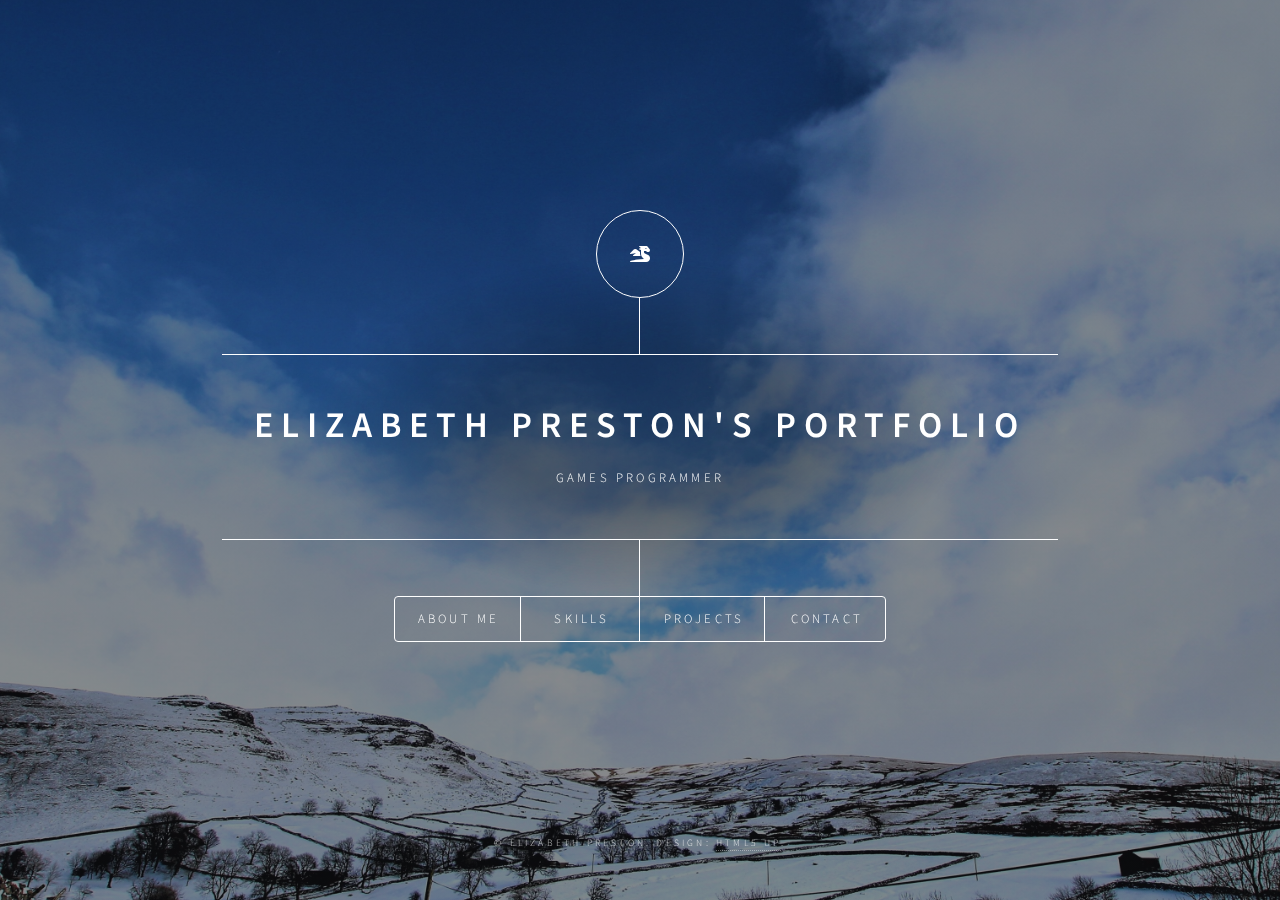
==== commit 7541e520: "Add Skills Section.html" ====
--- a/index.html
+++ b/index.html
@@ -31,6 +31,7 @@
 						<nav>
 							<ul>
 								<li><a href="#about">About Me</a></li>
+								<li><a href="#about">Skills</a></li>
 								<li><a href="#projects">Projects</a></li>
 								<li><a href="#contact">Contact</a></li>
 							</ul>
@@ -47,7 +48,8 @@
 								<p>Hi! I'm Eliza, a games programmer in Newcastle, with a Bachelor's in Mathematics and Master's in Computer Game Engineering. I have 5+ years experience using Unreal Engine, and several AA/AAA projects under my belt.</p>
 								<p>Video games have been a part of my life for a long time. I grew up playing Spyro and Banjo Kazooie with my dad, who bravely took on the levels that were too hard for me. One of my fondest memories was visiting him after school, and finding out he completed Spyro the Dragon and unlocked the secret level for me, and I was ecstatic. I am incredibly honoured to create memories just like that for others.</p>
 								<p>I spend my free time reading, attempting to rollerskate, and playing too much overwatch. Recently, I have started baking, but I don't bake often because I end up eating it all myself (oops).</p></article>
-
+							<article id="skills">
+								<h2 class="major">Skills</h2>
 						<!-- Work -->
 							<article id="projects">
 								<h2 class="major">Projects</h2>
